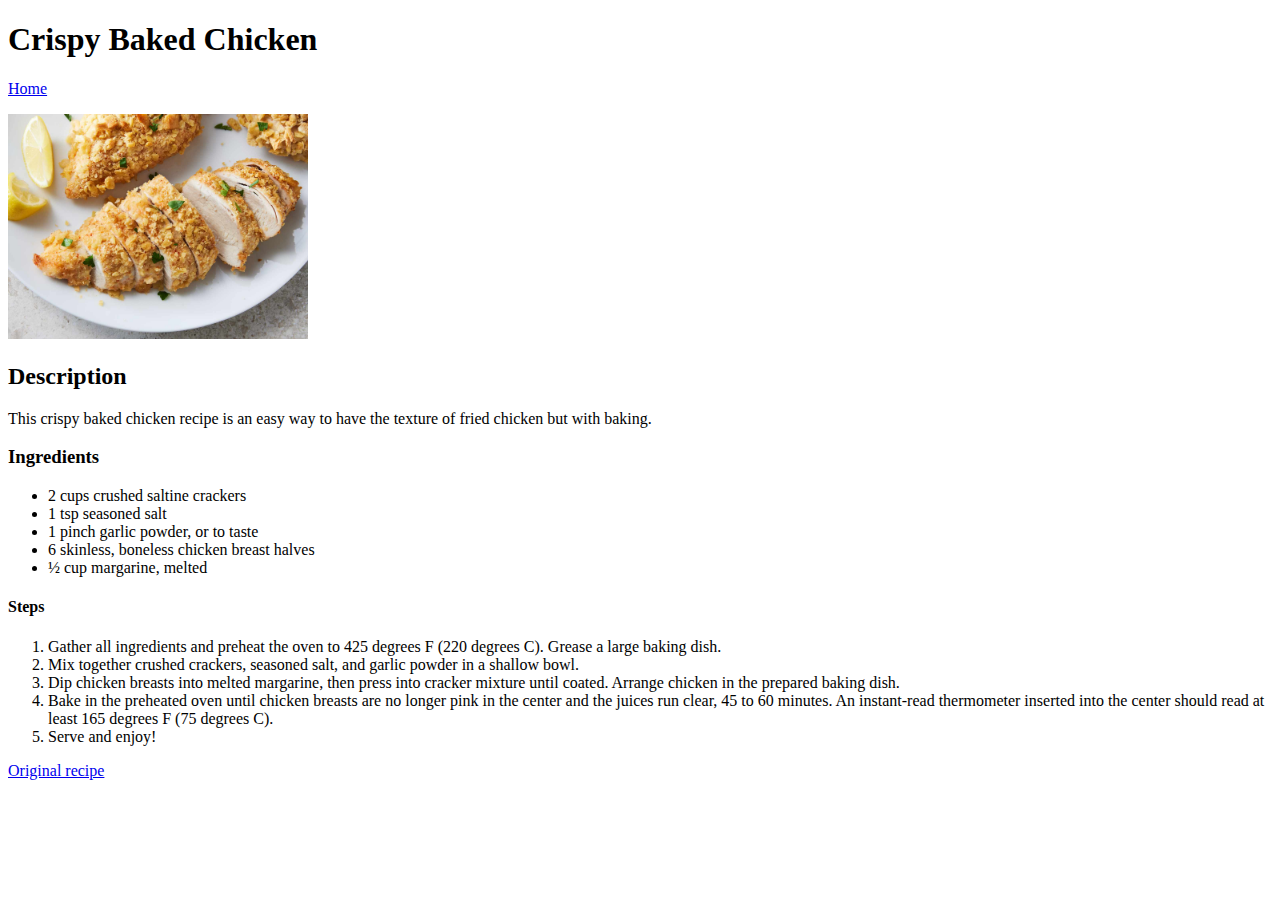
==== styled/recipes/baked_chicken.html @ 6dfa7508 "Add files" ====
<!DOCTYPE html>
<html lang="en">
<head>
    <meta charset="UTF-8">
    <meta name="viewport" content="width=device-width, initial-scale=1.0">
    <title>Crispy Baked Chicken | Odin Recipes</title>
</head>
<body>
    <h1>Crispy Baked Chicken</h1>
    <a href="../index.html"><p>Home</p></a>

    <img src="../images/baked-chicken.jpg" alt="A picture of a crispy baked chicken" width="300">

    <h2>Description</h2>
    <p>This crispy baked chicken recipe is an easy way to have the texture of fried chicken but with baking.</p>

    <h3>Ingredients</h3>
    <ul>
        <li>2 cups crushed saltine crackers</li>
        <li>1 tsp seasoned salt</li>
        <li>1 pinch garlic powder, or to taste</li>
        <li>6 skinless, boneless chicken breast halves</li>
        <li>&half; cup margarine, melted</li>
    </ul>

    <h4>Steps</h4>
    <ol>
        <li>Gather all ingredients and preheat the oven to 425 degrees F (220 degrees C). Grease a large baking dish.</li>
        <li>Mix together crushed crackers, seasoned salt, and garlic powder in a shallow bowl.</li>
        <li>Dip chicken breasts into melted margarine, then press into cracker mixture until coated. Arrange chicken in the prepared baking dish.</li>
        <li>Bake in the preheated oven until chicken breasts are no longer pink in the center and the juices run clear, 45 to 60 minutes. An instant-read thermometer inserted into the center should read at least 165 degrees F (75 degrees C).</li>
        <li>Serve and enjoy!</li>
    </ol>

    <a href="https://www.allrecipes.com/recipe/231367/easy-crispy-baked-chicken/"><p>Original recipe</p></a>
</body>
</html>
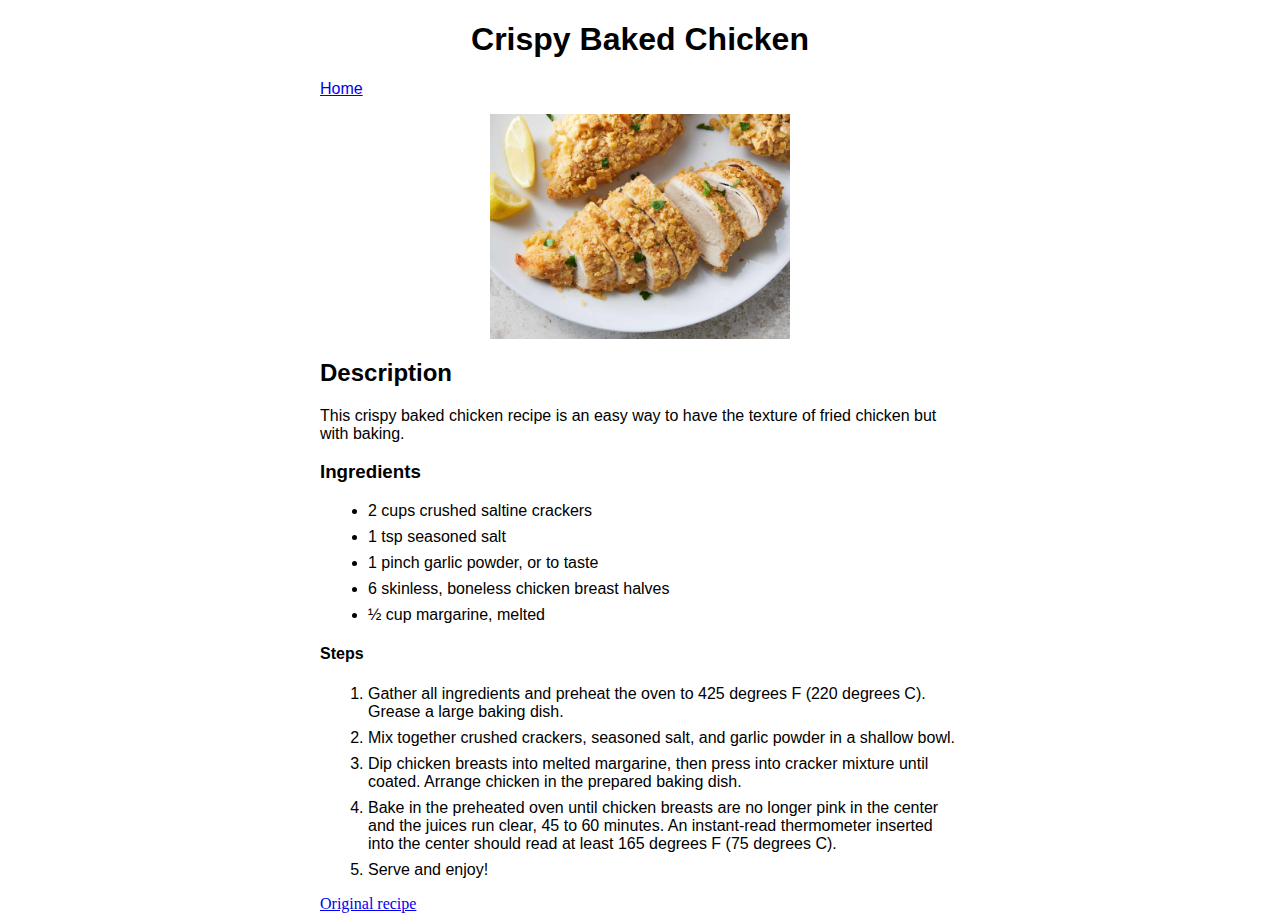
==== commit 97a54896: "Convert original recipe credit links to inline" ====
--- a/styled/recipes/baked_chicken.html
+++ b/styled/recipes/baked_chicken.html
@@ -4,6 +4,7 @@
     <meta charset="UTF-8">
     <meta name="viewport" content="width=device-width, initial-scale=1.0">
     <title>Crispy Baked Chicken | Odin Recipes</title>
+    <link rel="stylesheet" href="../styles.css">
 </head>
 <body>
     <h1>Crispy Baked Chicken</h1>
@@ -32,6 +33,6 @@
         <li>Serve and enjoy!</li>
     </ol>
 
-    <a href="https://www.allrecipes.com/recipe/231367/easy-crispy-baked-chicken/"><p>Original recipe</p></a>
+    <a href="https://www.allrecipes.com/recipe/231367/easy-crispy-baked-chicken/">Original recipe</a>
 </body>
 </html>--- a/styled/styles.css
+++ b/styled/styles.css
@@ -0,0 +1,24 @@
+body {
+    width: 50%;
+    display: block;
+    margin: auto auto;
+}
+
+h1, h2, h3, h4, h5, h6, p, li {
+    font-family: Verdana, Geneva, Tahoma, sans-serif;
+}
+
+h1 {
+    text-align: center;
+}
+
+li {
+    margin: auto auto 8px 8px;
+}
+
+img {
+    width: 300px;
+    height: auto;
+    display: block;
+    margin: auto auto;
+}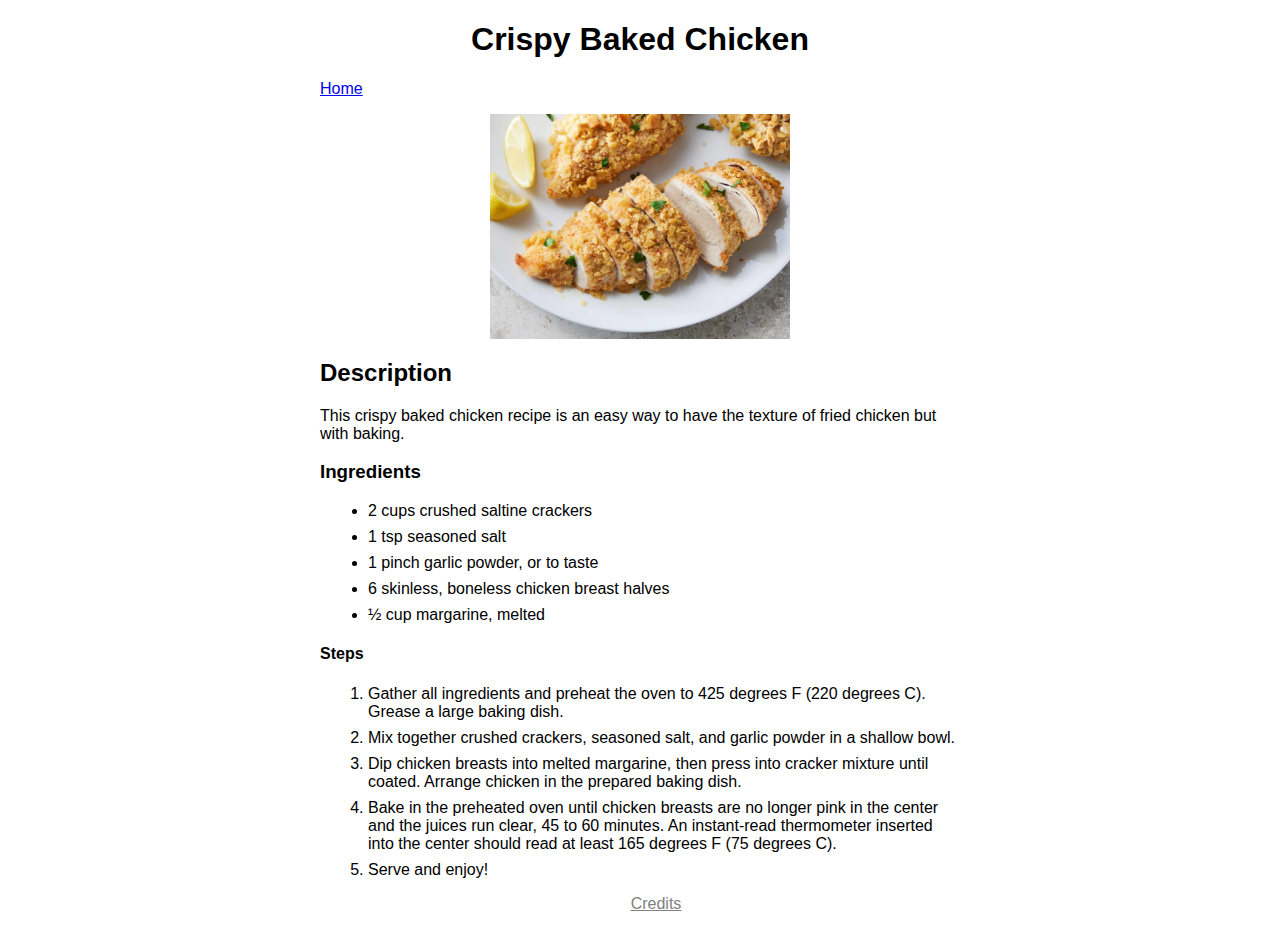
==== commit 5af91a3a: "Style the credit links" ====
--- a/styled/recipes/baked_chicken.html
+++ b/styled/recipes/baked_chicken.html
@@ -33,6 +33,8 @@
         <li>Serve and enjoy!</li>
     </ol>
 
-    <a href="https://www.allrecipes.com/recipe/231367/easy-crispy-baked-chicken/">Original recipe</a>
+    <div class="credits">
+        <a href="https://www.allrecipes.com/recipe/231367/easy-crispy-baked-chicken/">Credits</a>
+    </div>
 </body>
 </html>--- a/styled/styles.css
+++ b/styled/styles.css
@@ -4,7 +4,7 @@
     margin: auto auto;
 }
 
-h1, h2, h3, h4, h5, h6, p, li {
+h1, h2, h3, h4, h5, h6, p, li, a {
     font-family: Verdana, Geneva, Tahoma, sans-serif;
 }
 
@@ -21,4 +21,14 @@
     height: auto;
     display: block;
     margin: auto auto;
+}
+
+div.credits {
+    margin: auto auto 32px 32px;
+    text-align: center;
+}
+
+div.credits a {
+    font-size: 16px;
+    color: gray;
 }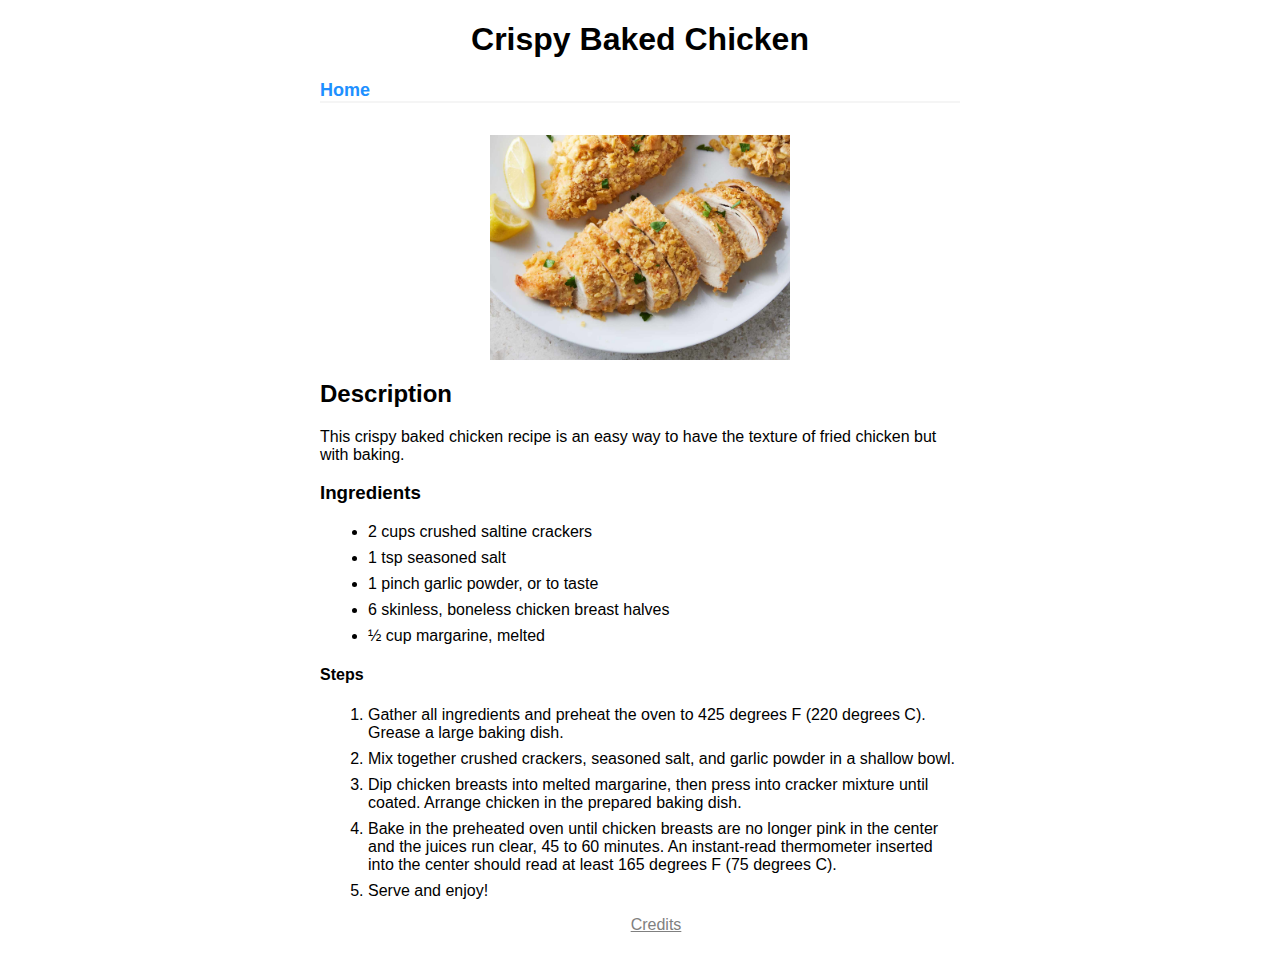
==== commit 55d87276: "Add navbar and corresponding style" ====
--- a/styled/recipes/baked_chicken.html
+++ b/styled/recipes/baked_chicken.html
@@ -8,7 +8,9 @@
 </head>
 <body>
     <h1>Crispy Baked Chicken</h1>
-    <a href="../index.html"><p>Home</p></a>
+    <div class="navbar">
+        <a href="../index.html">Home</a>
+    </div>
 
     <img src="../images/baked-chicken.jpg" alt="A picture of a crispy baked chicken" width="300">
 
--- a/styled/styles.css
+++ b/styled/styles.css
@@ -31,4 +31,20 @@
 div.credits a {
     font-size: 16px;
     color: gray;
+}
+
+div.navbar {
+    font-weight: 800;
+    border-bottom: 2px whitesmoke solid;
+    margin: auto auto 32px;
+}
+
+div.navbar a {
+    font-size: 18px;
+    text-decoration: none;
+    color: dodgerblue;
+}
+
+div.navbar a:hover {
+    color: rgb(24, 78, 205);
 }